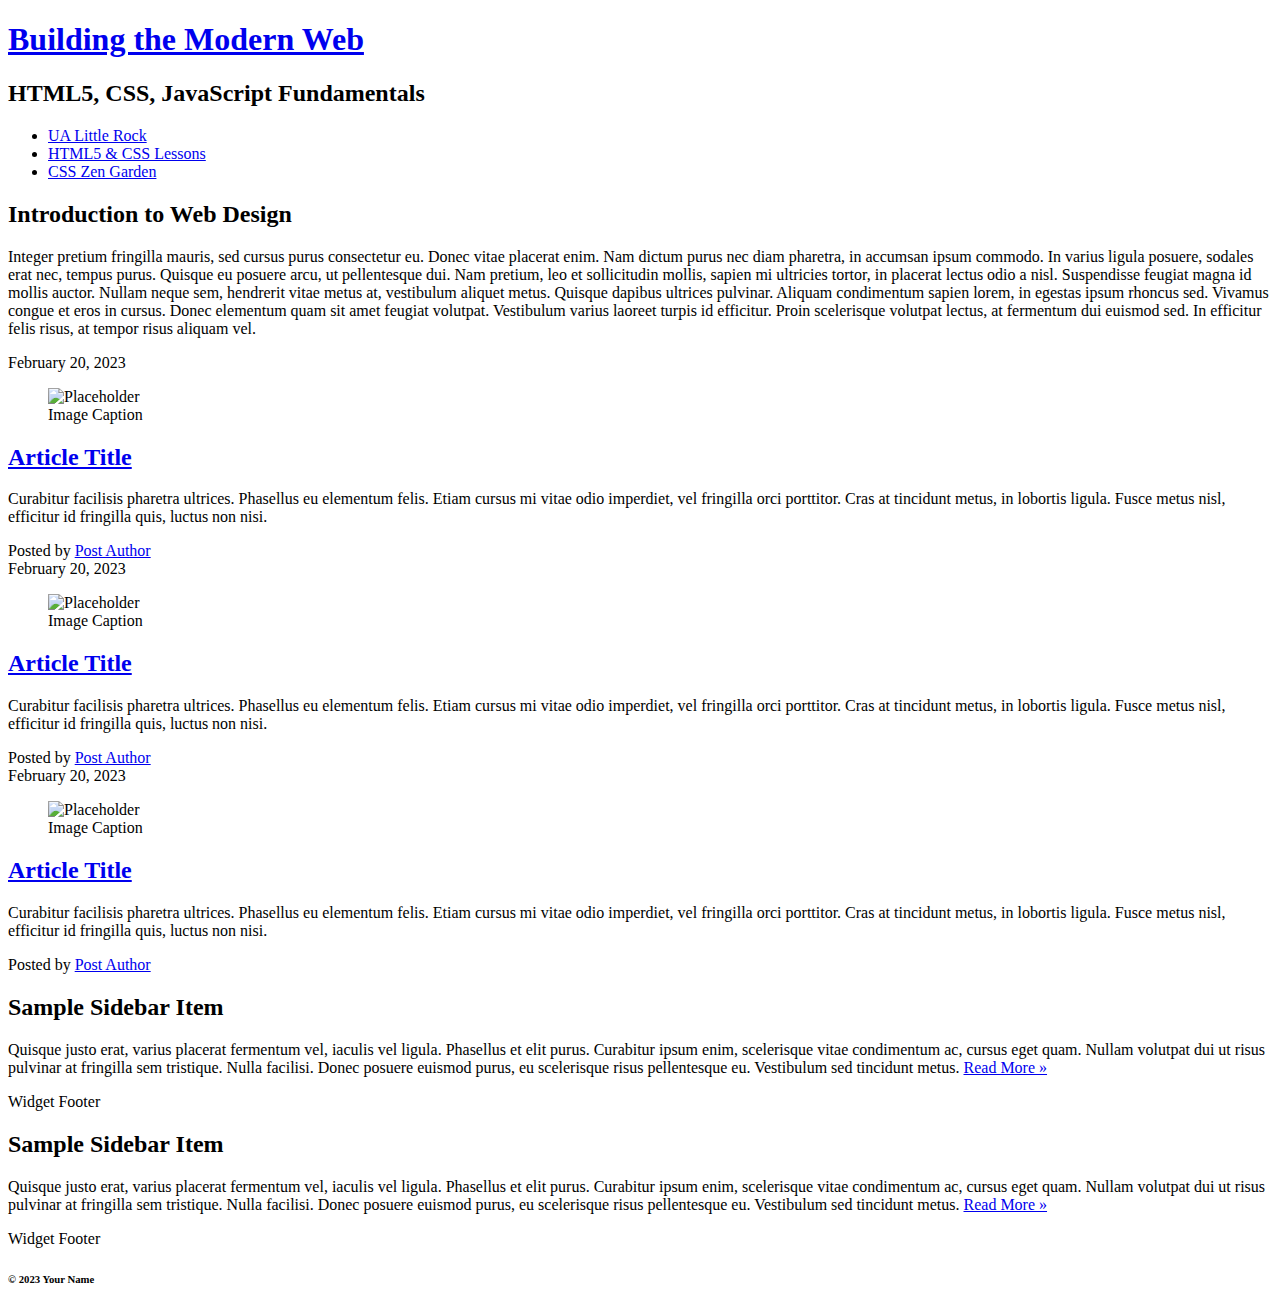
==== cssDemo/index.html @ 6d4f5035 "Added cssdemo folder structure" ====
<!DOCTYPE html>
<html lang="en">

<head>
  <title>IFSC 1310 - Prototype</title>
  <meta charset="UTF-8">
  <meta name="description" content="Keyword rich narrative on site purpose">
  <meta name="author" content="Madan Mohan Reddy Vanga">
  <link rel="stylesheet" href="styles.css">
</head>

<body>
  <header role="banner" class="primary">
    <h1><a href="index.html">Building the Modern Web</a></h1>
    <h2>HTML5, CSS, JavaScript Fundamentals</h2>
    <nav role="navigation">
      <ul>
        <li><a href="https://ualr.edu/">UA Little Rock</a></li>
        <li><a href="http://learn.shayhowe.com/html-css/getting-to-know-html/">HTML5 & CSS Lessons</a></li>
        <li><a href="http://www.csszengarden.com/">CSS Zen Garden</a></li>
      </ul>
    </nav>
  </header>
  <section id="intro" class="container">
    <h2>Introduction to Web Design</h2>
    <p>Integer pretium fringilla mauris, sed cursus purus consectetur eu. Donec vitae placerat enim. Nam dictum purus nec diam pharetra, in accumsan ipsum commodo. In varius ligula posuere, sodales erat nec, tempus purus. Quisque eu posuere arcu, ut pellentesque
      dui. Nam pretium, leo et sollicitudin mollis, sapien mi ultricies tortor, in placerat lectus odio a nisl. Suspendisse feugiat magna id mollis auctor. Nullam neque sem, hendrerit vitae metus at, vestibulum aliquet metus. Quisque dapibus ultrices
      pulvinar. Aliquam condimentum sapien lorem, in egestas ipsum rhoncus sed. Vivamus congue et eros in cursus. Donec elementum quam sit amet feugiat volutpat. Vestibulum varius laoreet turpis id efficitur. Proin scelerisque volutpat lectus, at fermentum
      dui euismod sed. In efficitur felis risus, at tempor risus aliquam vel.</p>
  </section>

  <section id="content" class="container">
    <article class="post">
      <header>
        <time class="post-date" datetime="2023-02-20">February 20, 2023</time>
        <figure>
          <img src="https://via.placeholder.com/300x200" alt="Placeholder">
          <figcaption>Image Caption</figcaption>
        </figure>
        <h2> <a href="#" rel="bookmark" title="link to this post">Article Title</a> </h2>
      </header>
      <p>Curabitur facilisis pharetra ultrices. Phasellus eu elementum felis. Etiam cursus mi vitae odio imperdiet, vel fringilla orci porttitor. Cras at tincidunt metus, in lobortis ligula. Fusce metus nisl, efficitur id fringilla quis, luctus non nisi.
        </p>
      <footer class="post-meta"> Posted by <a href="#">Post Author</a></footer>
    </article>
    <article class="post">
      <header>
        <time class="post-date" datetime="2023-02-20">February 20, 2023</time>
        <figure>
          <img src="https://via.placeholder.com/300x200" alt="Placeholder">
          <figcaption>Image Caption</figcaption>
        </figure>
        <h2> <a href="#" rel="bookmark" title="link to this post">Article Title</a> </h2>
      </header>
      <p>Curabitur facilisis pharetra ultrices. Phasellus eu elementum felis. Etiam cursus mi vitae odio imperdiet, vel fringilla orci porttitor. Cras at tincidunt metus, in lobortis ligula. Fusce metus nisl, efficitur id fringilla quis, luctus non nisi.
        </p>
      <footer class="post-meta"> Posted by <a href="#">Post Author</a></footer>
    </article>
    <article class="post">
      <header>
       <time class="post-date" datetime="2023-02-20">February 20, 2023</time>
        <figure>
          <img src="https://via.placeholder.com/300x200" alt="Placeholder">
          <figcaption>Image Caption</figcaption>
        </figure>
        <h2> <a href="#" rel="bookmark" title="link to this post">Article Title</a> </h2>
      </header>
      <p>Curabitur facilisis pharetra ultrices. Phasellus eu elementum felis. Etiam cursus mi vitae odio imperdiet, vel fringilla orci porttitor. Cras at tincidunt metus, in lobortis ligula. Fusce metus nisl, efficitur id fringilla quis, luctus non nisi.</p>
      <footer class="post-meta"> Posted by <a href="#">Post Author</a></footer>
    </article>
  </section>
  <aside role="complementary">
    <div class="container">
      <article class="widget">
        <header>
          <h2>Sample Sidebar Item </h2>
        </header>
        <p>Quisque justo erat, varius placerat fermentum vel, iaculis vel ligula. Phasellus et elit purus. Curabitur ipsum enim, scelerisque vitae condimentum ac, cursus eget quam. Nullam volutpat dui ut risus pulvinar at fringilla sem tristique. Nulla facilisi.
          Donec posuere euismod purus, eu scelerisque risus pellentesque eu. Vestibulum sed tincidunt metus. <a href="#">Read More &raquo;</a></p>
        <footer>Widget Footer</footer>
      </article>
      <article class="widget">
        <header>
          <h2>Sample Sidebar Item </h2>
        </header>
        <p>Quisque justo erat, varius placerat fermentum vel, iaculis vel ligula. Phasellus et elit purus. Curabitur ipsum enim, scelerisque vitae condimentum ac, cursus eget quam. Nullam volutpat dui ut risus pulvinar at fringilla sem tristique. Nulla facilisi.
          Donec posuere euismod purus, eu scelerisque risus pellentesque eu. Vestibulum sed tincidunt metus. <a href="#">Read More &raquo;</a></p>
        <footer>Widget Footer</footer>
      </article>
    </div>
  </aside>
  <!--#secondary -->
  <!--#content -->

  <footer id="colophon" role="contentinfo">
    <h6>&copy; 2023 Your Name</h6>
  </footer>
</body>

</html>
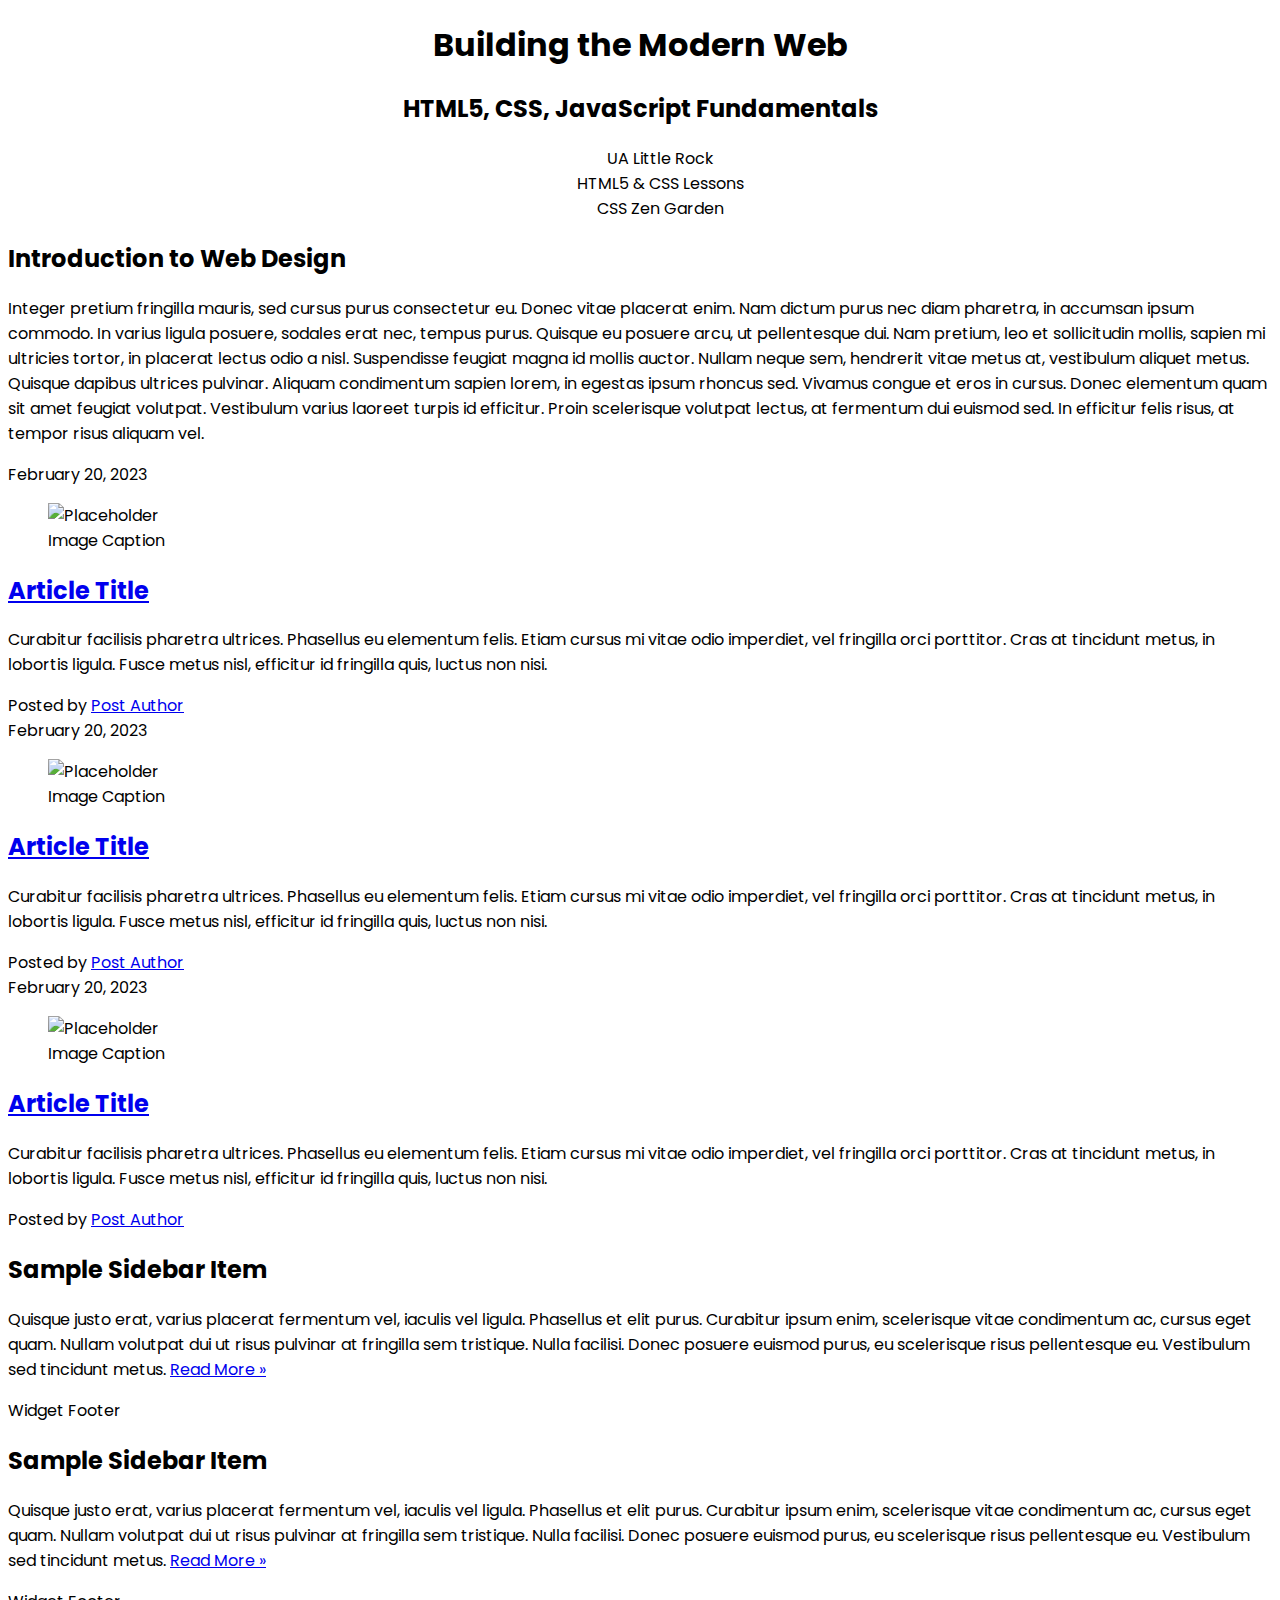
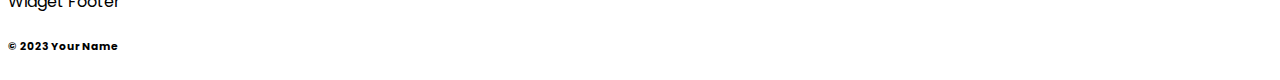
==== commit 1a08e9eb: "Positioning Lab" ====
--- a/cssDemo/index.html
+++ b/cssDemo/index.html
@@ -6,7 +6,10 @@
   <meta charset="UTF-8">
   <meta name="description" content="Keyword rich narrative on site purpose">
   <meta name="author" content="Madan Mohan Reddy Vanga">
-  <link rel="stylesheet" href="styles.css">
+  <link rel="stylesheet" href="./assets/css/styles.css">
+  <link rel="preconnect" href="https://fonts.googleapis.com">
+  <link rel="preconnect" href="https://fonts.gstatic.com" crossorigin>
+  <link href="https://fonts.googleapis.com/css2?family=Poppins:wght@200;400&display=swap" rel="stylesheet">
 </head>
 
 <body>
--- a/cssDemo/assets/css/styles.css
+++ b/cssDemo/assets/css/styles.css
@@ -0,0 +1,31 @@
+html {
+    box-sizing: border-box;
+}
+
+body {
+    font-family: 'Poppins', sans-serif;
+}
+
+header.primary h1 a {
+    text-decoration: none;
+    color: black;
+}
+
+header.primary h1, 
+header.primary h2,
+header.primary nav ul li {
+    text-align: center;
+    color: black;
+}
+
+header.primary nav ul li {
+    color: black;
+    list-style: none;
+    display: flex;
+    justify-content: space-around;
+}
+
+header.primary nav ul li a {
+    color: black;
+    text-decoration: none;
+}